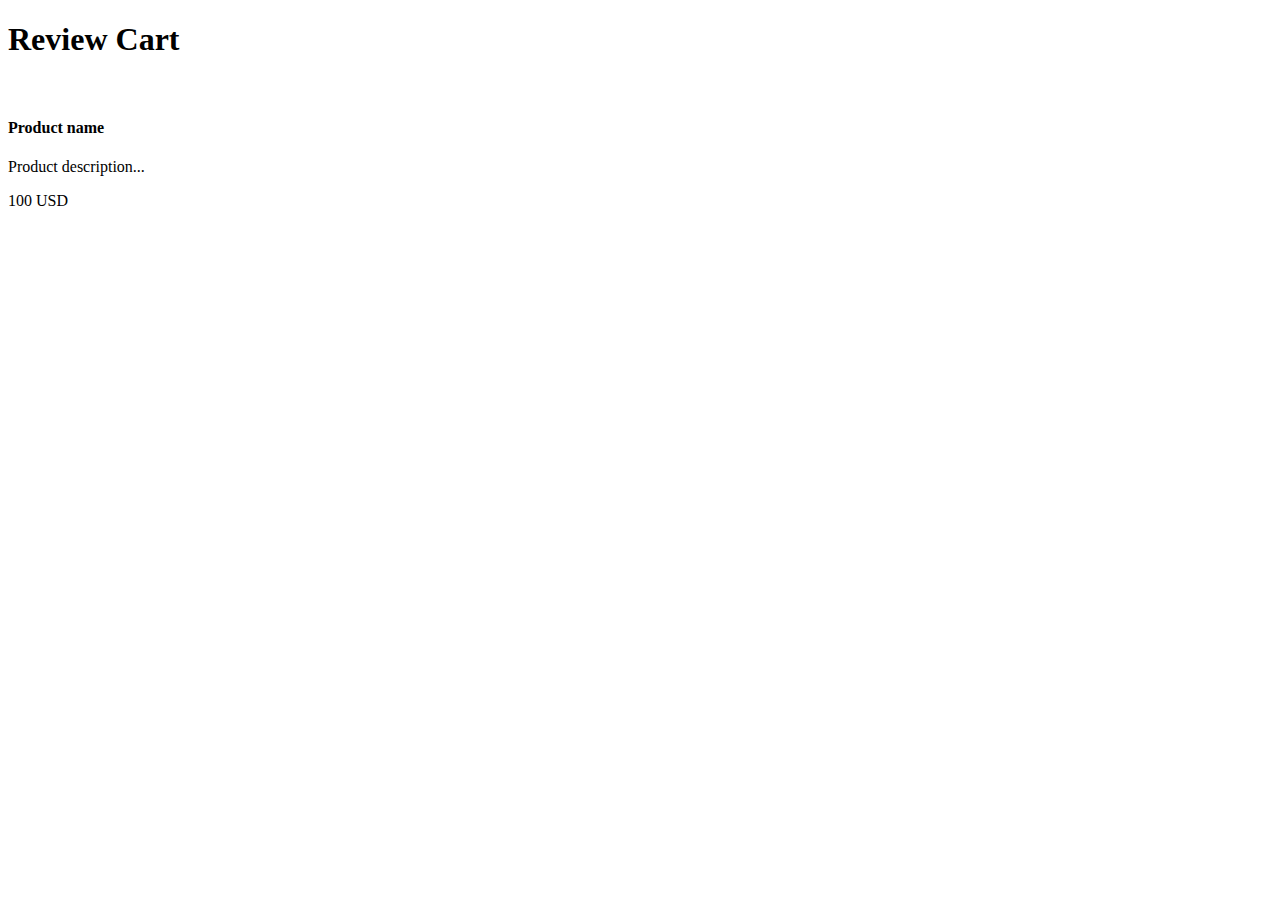
==== src/main/webapp/templates/cart.html @ b2dade9a "HTML: new Cart template created" ====
<!doctype html>
<html lang="en" xmlns="http://www.w3.org/1999/xhtml" xmlns:th="http://www.thymeleaf.org">
<head>
    <meta charset="utf-8" />
    <meta name="author" content="Codecool" />
    <meta name="viewport" content="width=device-width, initial-scale=1, shrink-to-fit=no" />

    <title>Codecool Shop</title>

    <!-- Bootstrap components -->
    <!-- Latest compiled and minified Jquery -->
    <script src="https://code.jquery.com/jquery-3.3.1.min.js"
            integrity="sha256-FgpCb/KJQlLNfOu91ta32o/NMZxltwRo8QtmkMRdAu8=" crossorigin="anonymous"></script>

    <!--Latest compiled and minified Popper -->
    <script src="https://cdnjs.cloudflare.com/ajax/libs/popper.js/1.14.3/umd/popper.min.js"
            integrity="sha384-ZMP7rVo3mIykV+2+9J3UJ46jBk0WLaUAdn689aCwoqbBJiSnjAK/l8WvCWPIPm49" crossorigin="anonymous"></script>

    <!-- Latest compiled and minified JavaScript -->
    <script src="https://stackpath.bootstrapcdn.com/bootstrap/4.2.1/js/bootstrap.min.js"
            integrity="sha384-B0UglyR+jN6CkvvICOB2joaf5I4l3gm9GU6Hc1og6Ls7i6U/mkkaduKaBhlAXv9k" crossorigin="anonymous"></script>

    <!-- Latest compiled and minified CSS -->
    <link href="https://stackpath.bootstrapcdn.com/bootstrap/4.2.1/css/bootstrap.min.css" rel="stylesheet"
          integrity="sha384-GJzZqFGwb1QTTN6wy59ffF1BuGJpLSa9DkKMp0DgiMDm4iYMj70gZWKYbI706tWS" crossorigin="anonymous">
    <!-- End of Bootstrap components -->

    <link rel="stylesheet" type="text/css" href="/static/css/custom.css" />
</head>

<body>

<div class="jumbotron text-center">
    <h1>Review Cart</h1>
</div>

    <div id="products" class="row">
        <div class="col col-sm-12 col-md-6 col-lg-4" th:each="prod,iterStat : ${products}">
            <div class="card">
                <img class="" src="http://placehold.it/400x250/000/fff" th:attr="src='/static/img/product_' + ${prod.id} + '.jpg'" alt="" />
                <div class="card-header">
                    <h4 class="card-title" th:text="${prod.name}">Product name</h4>
                    <p class="card-text" th:text="${prod.description}">Product description... </p>
                </div>
                <div class="card-body">
                    <div class="card-text">
                        <p class="lead" th:text="${prod.getPrice()}">100 USD</p>
                    </div>
                </div>
            </div>
        </div>
    </div>

</div>

<div th:replace="footer.html :: copy"></div>

</body>
</html>
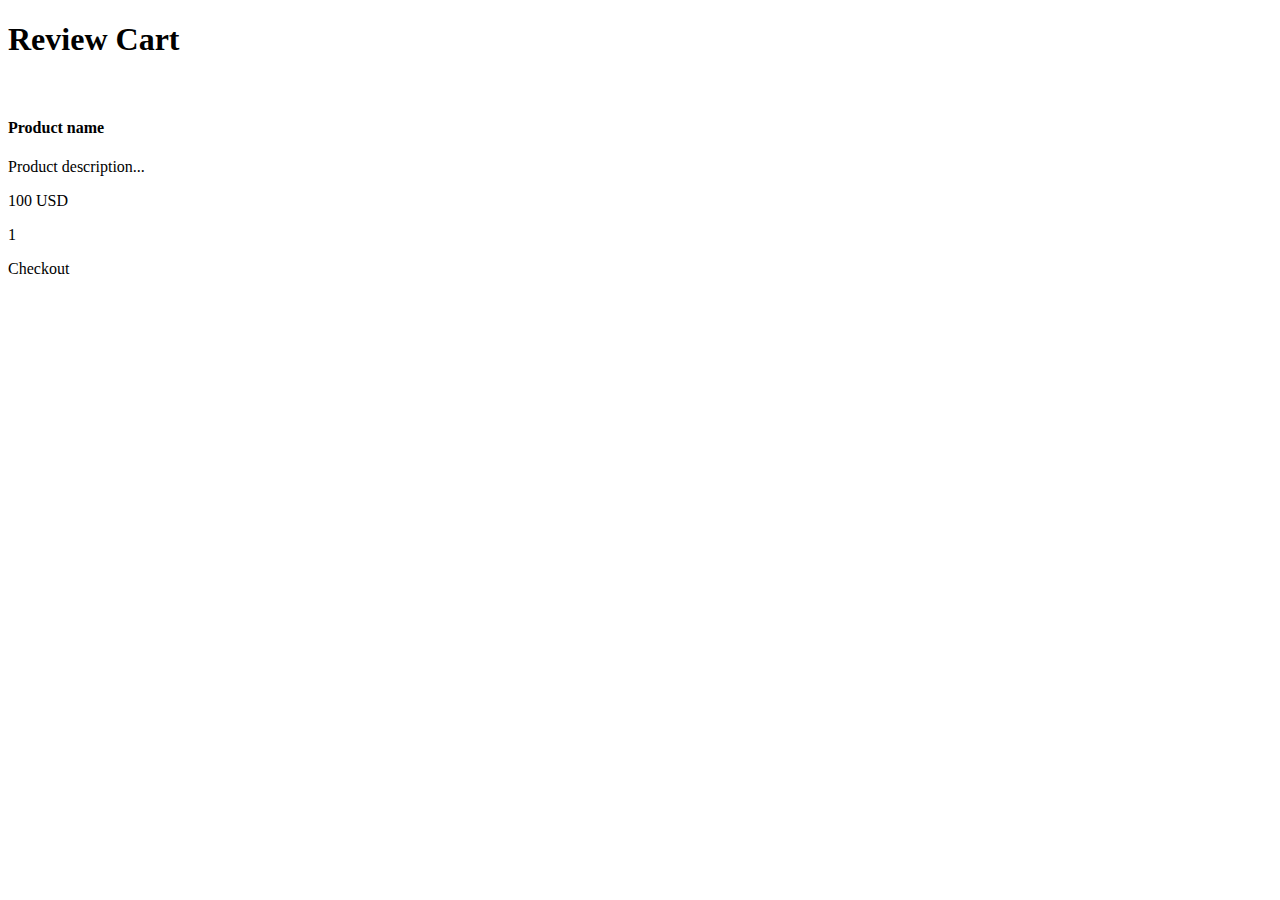
==== commit 6f791b6a: "Edit: added checkout button and cart item quantity" ====
--- a/src/main/webapp/templates/cart.html
+++ b/src/main/webapp/templates/cart.html
@@ -37,20 +37,25 @@
     <div id="products" class="row">
         <div class="col col-sm-12 col-md-6 col-lg-4" th:each="prod,iterStat : ${products}">
             <div class="card">
-                <img class="" src="http://placehold.it/400x250/000/fff" th:attr="src='/static/img/product_' + ${prod.id} + '.jpg'" alt="" />
+                <img class="" src="http://placehold.it/400x250/000/fff" th:attr="src='/static/img/product_' + ${prod.getId()} + '.jpg'" alt="" />
                 <div class="card-header">
-                    <h4 class="card-title" th:text="${prod.name}">Product name</h4>
-                    <p class="card-text" th:text="${prod.description}">Product description... </p>
+                    <h4 class="card-title" th:text="${prod.getName()}">Product name</h4>
+                    <p class="card-text" th:text="${prod.getDescription()}">Product description... </p>
                 </div>
                 <div class="card-body">
                     <div class="card-text">
                         <p class="lead" th:text="${prod.getPrice()}">100 USD</p>
                     </div>
+                    <div class="card-text">
+                        <p class="lead" th:text="quantity ${prod.getQuantity()}">1</p>
+                    </div>
                 </div>
             </div>
         </div>
     </div>
-
+<div>
+    <a class="btn btn-success">Checkout<a>
+</div>
 </div>
 
 <div th:replace="footer.html :: copy"></div>
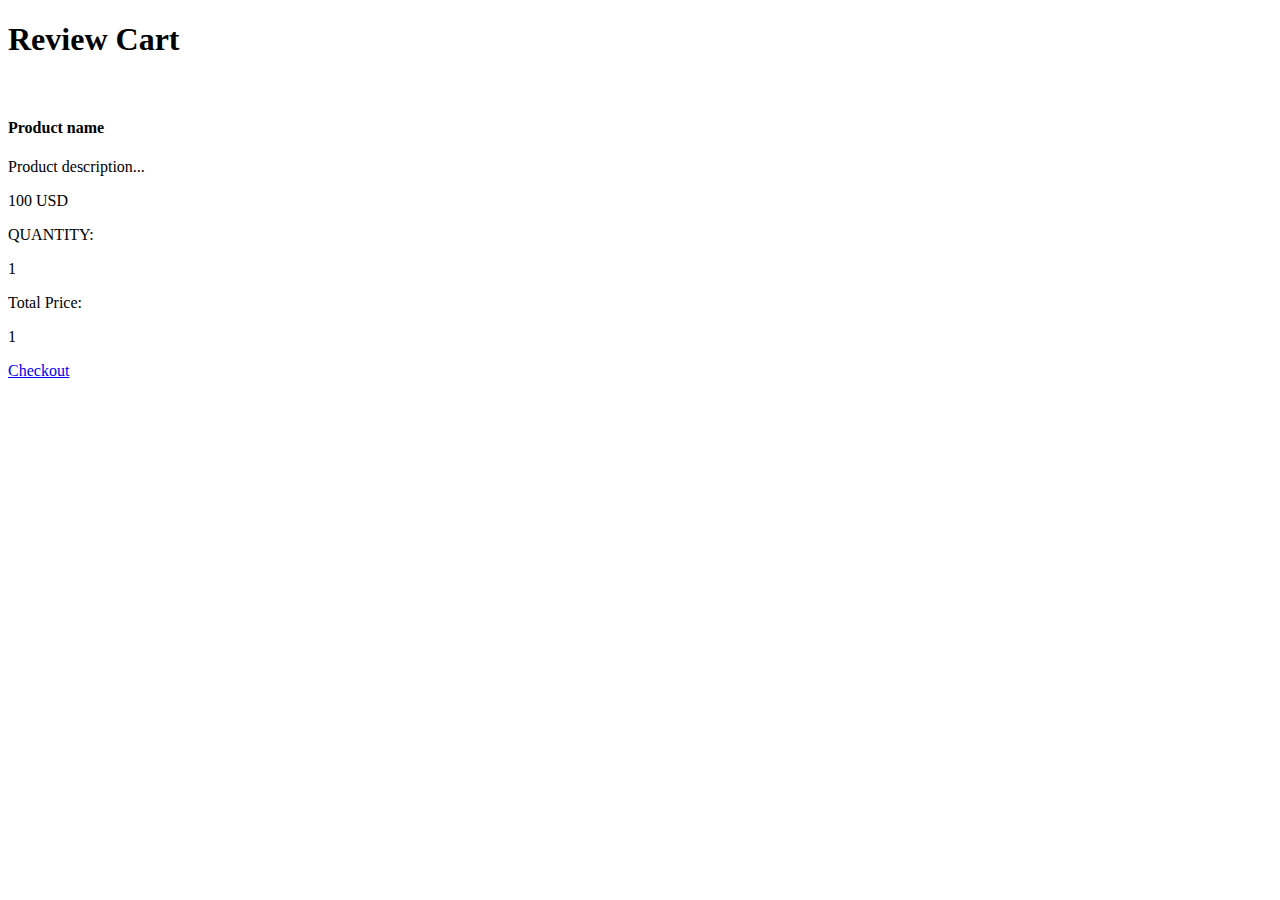
==== commit 6aa9f470: "Add: total price and quantity" ====
--- a/src/main/webapp/templates/cart.html
+++ b/src/main/webapp/templates/cart.html
@@ -47,14 +47,17 @@
                         <p class="lead" th:text="${prod.getPrice()}">100 USD</p>
                     </div>
                     <div class="card-text">
-                        <p class="lead" th:text="quantity ${prod.getQuantity()}">1</p>
+                        <p>QUANTITY:</p>
+                        <p class="lead" th:text="${prod.getQuantity()}">1</p>
                     </div>
                 </div>
             </div>
         </div>
     </div>
 <div>
-    <a class="btn btn-success">Checkout<a>
+    <p class="sum-total">Total Price:</p>
+    <p class="sum-total" th:text="${total}">1</p>
+    <a class="btn btn-success" href="/checkout">Checkout<a>
 </div>
 </div>
 
